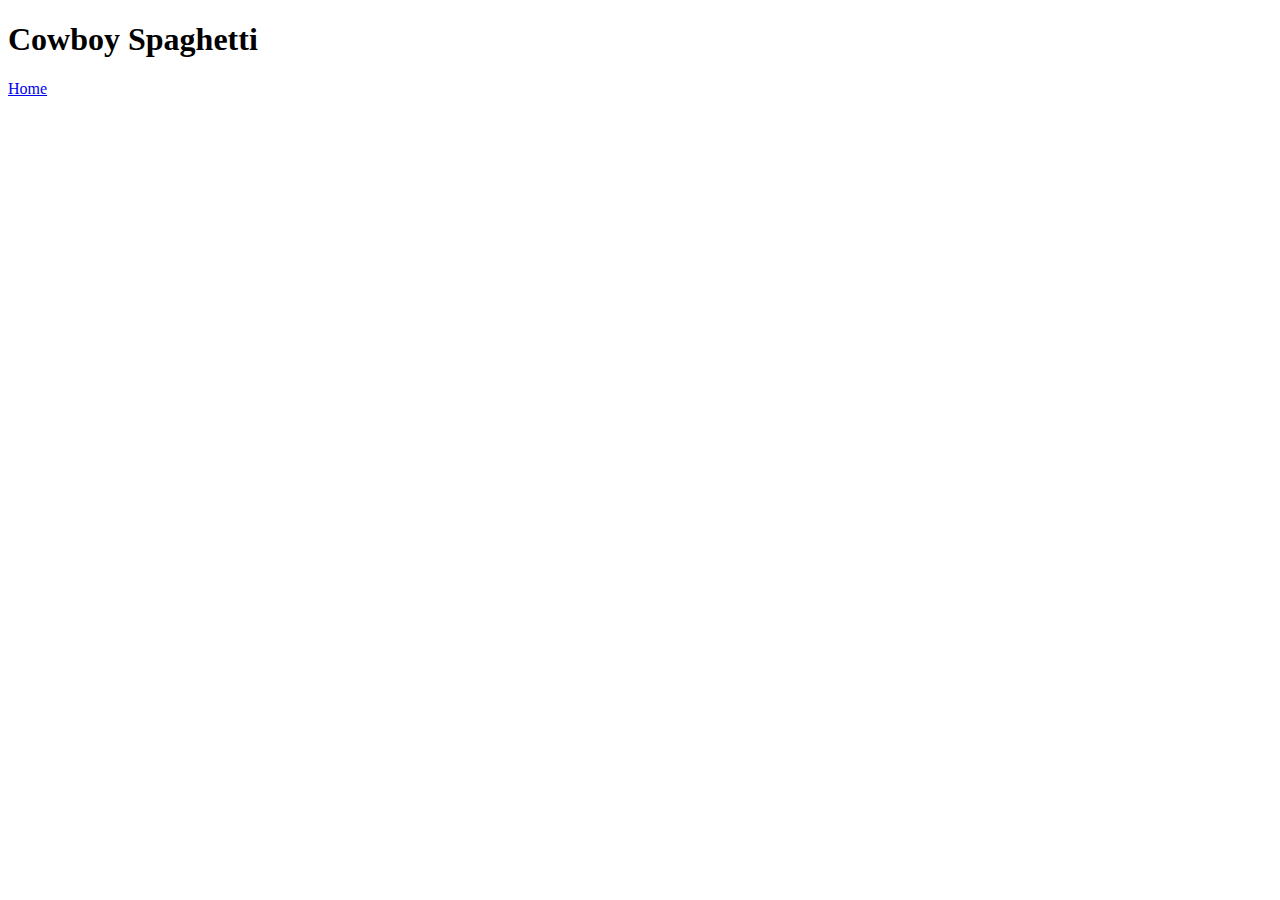
==== recipes/cowboy-spaghetti.html @ 9e5aa299 "Create link to Cowboy Spaghetti and back home" ====
<!DOCTYPE html>
<html lang="en">
<head>
    <meta charset="UTF-8">
    <meta name="viewport" content="width=device-width, initial-scale=1.0">
    <title>Cowboy Spaghetti</title>
</head>
<body>
    <h1>Cowboy Spaghetti</h1>

    <a href="../index.html">Home</a>
</body>
</html>
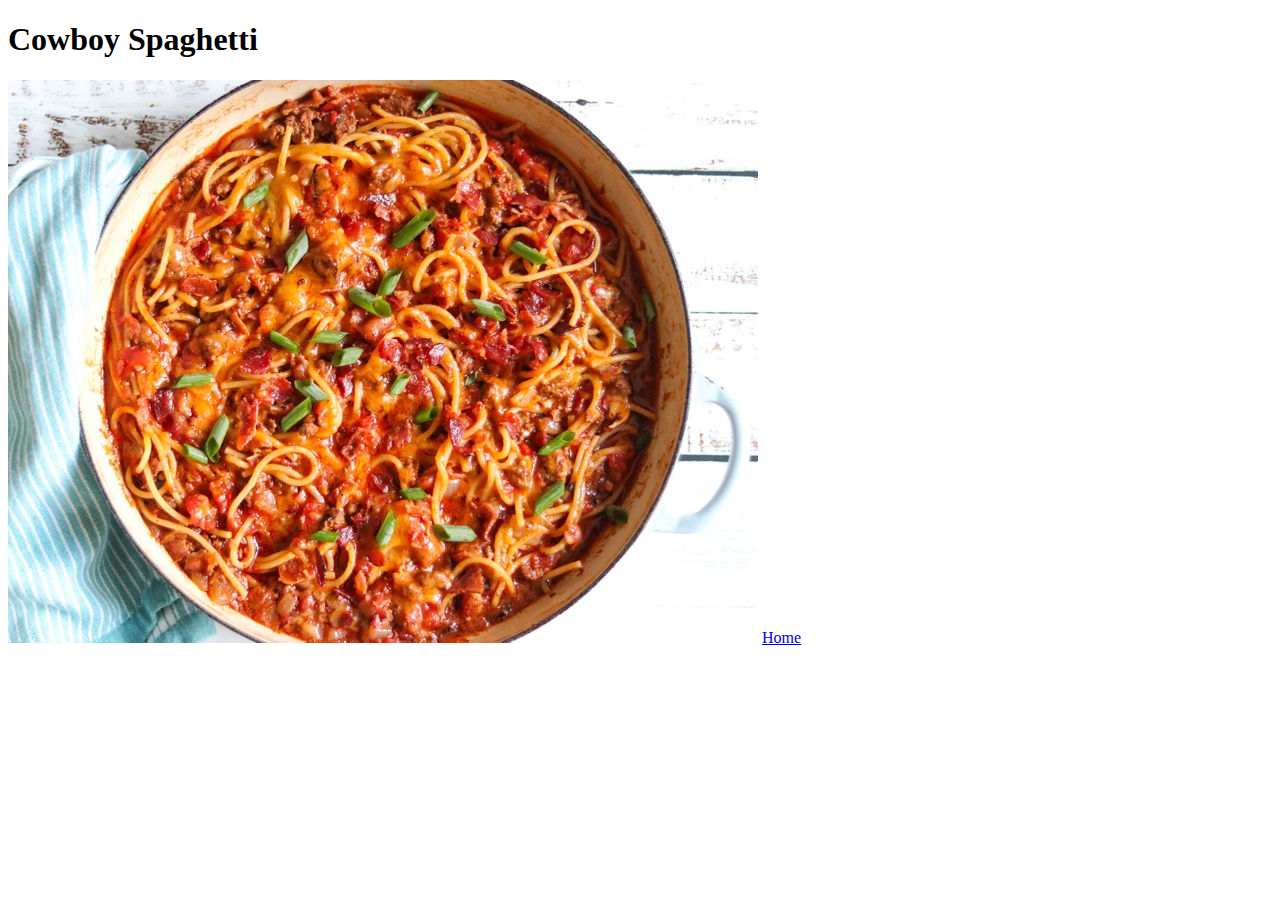
==== commit f1d3eaa5: "Add image of recipe to cowboy spaghetti" ====
--- a/recipes/cowboy-spaghetti.html
+++ b/recipes/cowboy-spaghetti.html
@@ -7,6 +7,7 @@
 </head>
 <body>
     <h1>Cowboy Spaghetti</h1>
+    <img src="../images/cowboy-spaghetti.jpg" alt="Image of finished recipe">
 
     <a href="../index.html">Home</a>
 </body>
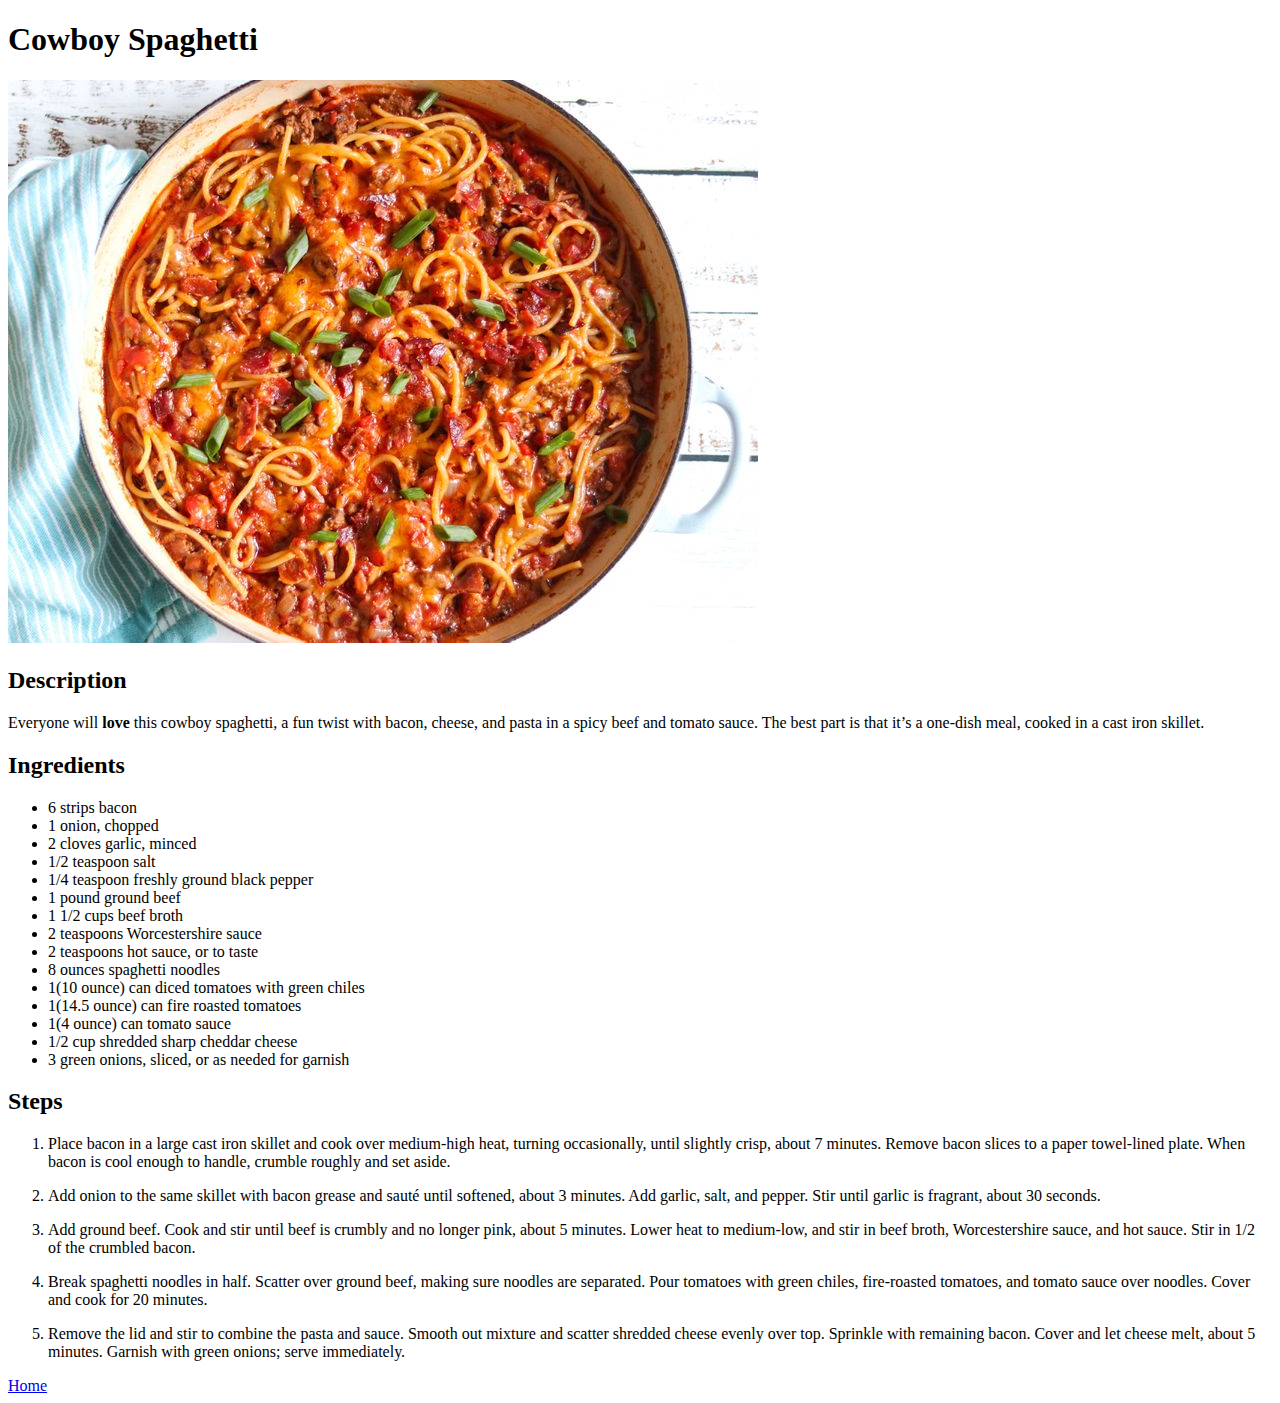
==== commit b779434e: "Add ingredients and steps to cowboy spaghetti" ====
--- a/recipes/cowboy-spaghetti.html
+++ b/recipes/cowboy-spaghetti.html
@@ -8,7 +8,41 @@
 <body>
     <h1>Cowboy Spaghetti</h1>
     <img src="../images/cowboy-spaghetti.jpg" alt="Image of finished recipe">
+    <h2>Description</h2>
+    <p>Everyone will <strong>love</strong> this cowboy spaghetti, a fun twist with bacon, cheese, 
+        and pasta in a spicy beef and tomato sauce. The best part is that it’s 
+        a one-dish meal, cooked in a cast iron skillet.</p>
+    <h2>Ingredients</h2>
+    <ul>
+        <li>6 strips bacon</li>
+        <li>1 onion, chopped</li>
+        <li>2 cloves garlic, minced</li>
+        <li>1/2 teaspoon salt</li>
+        <li>1/4 teaspoon freshly ground black pepper</li>
+        <li>1 pound ground beef</li>
+        <li>1 1/2 cups beef broth</li>
+        <li>2 teaspoons Worcestershire sauce</li>
+        <li>2 teaspoons hot sauce, or to taste</li>
+        <li>8 ounces spaghetti noodles</li>
+        <li>1(10 ounce) can diced tomatoes with green chiles</li>
+        <li>1(14.5 ounce) can fire roasted tomatoes</li>
+        <li>1(4 ounce) can tomato sauce</li>
+        <li>1/2 cup shredded sharp cheddar cheese</li>
+        <li>3 green onions, sliced, or as needed for garnish</li>
+    </ul>
+    <h2>Steps</h2>
+    <ol>
+        <li><p>Place bacon in a large cast iron skillet and cook over medium-high heat, turning occasionally, until slightly crisp, about 7 minutes. Remove bacon slices to a paper towel-lined plate. When bacon is cool enough to handle, crumble roughly and set aside.</p></li>
 
+        <li><p> Add onion to the same skillet with bacon grease and sauté until softened, about 3 minutes. Add garlic, salt, and pepper. Stir until garlic is fragrant, about 30 seconds.</p></li>
+
+        <li><p>Add ground beef. Cook and stir until beef is crumbly and no longer pink, about 5 minutes. Lower heat to medium-low, and stir in beef broth, Worcestershire sauce, and hot sauce. Stir in 1/2 of the crumbled bacon.</p></li>
+
+        <li><p>Break spaghetti noodles in half. Scatter over ground beef, making sure noodles are separated. Pour tomatoes with green chiles, fire-roasted tomatoes, and tomato sauce over noodles. Cover and cook for 20 minutes. </p></li>
+
+        <li>Remove the lid and stir to combine the pasta and sauce. Smooth out mixture and scatter shredded cheese evenly over top. Sprinkle with remaining bacon. Cover and let cheese melt, about 5 minutes. Garnish with green onions; serve immediately.</li>
+    </ol>
+    
     <a href="../index.html">Home</a>
 </body>
 </html>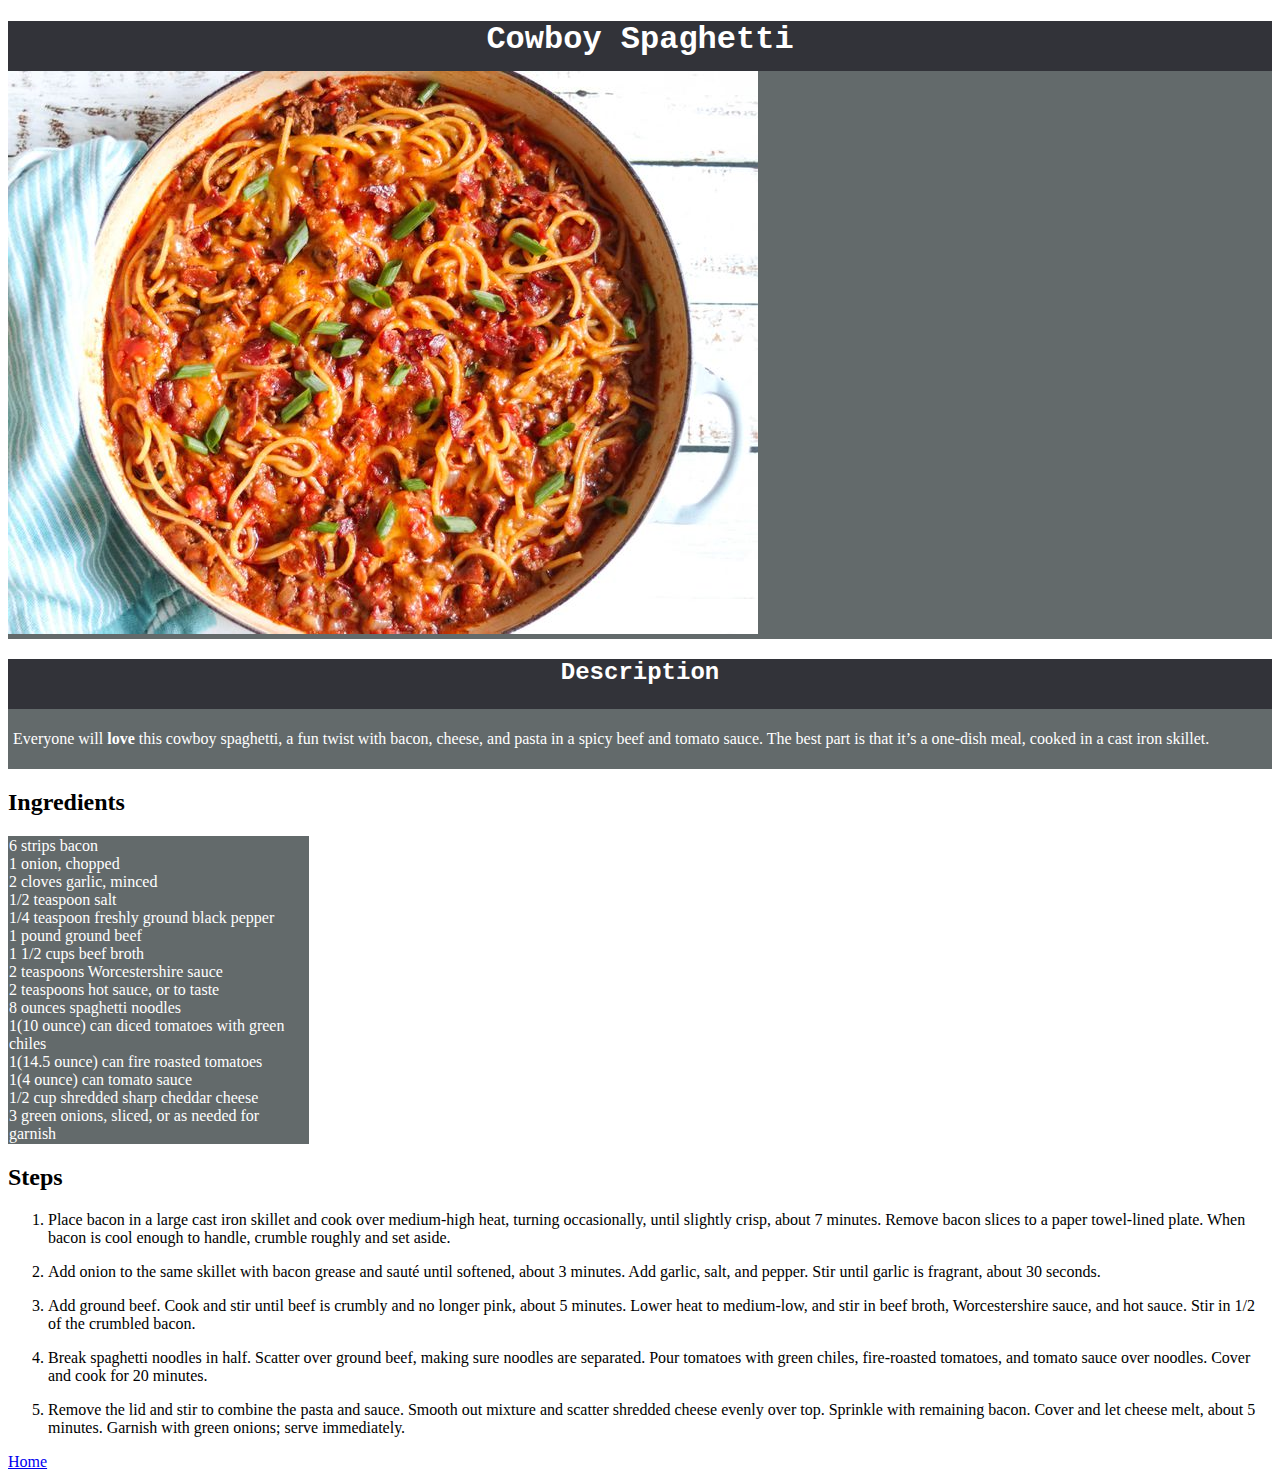
==== commit dcbe2b68: "Create a style sheet with basic gray styles" ====
--- a/recipes/cowboy-spaghetti.html
+++ b/recipes/cowboy-spaghetti.html
@@ -1,19 +1,30 @@
 <!DOCTYPE html>
 <html lang="en">
 <head>
+    <link rel ="stylesheet" href="../styles.css">
     <meta charset="UTF-8">
     <meta name="viewport" content="width=device-width, initial-scale=1.0">
     <title>Cowboy Spaghetti</title>
 </head>
 <body>
-    <h1>Cowboy Spaghetti</h1>
-    <img src="../images/cowboy-spaghetti.jpg" alt="Image of finished recipe">
-    <h2>Description</h2>
-    <p>Everyone will <strong>love</strong> this cowboy spaghetti, a fun twist with bacon, cheese, 
+    <div class="header">
+        <h1 class="text">Cowboy Spaghetti</h1>
+    </div>
+    <div class="image">
+        <img src="../images/cowboy-spaghetti.jpg" alt="Image of finished recipe">
+    </div>
+    
+    <div class="header">
+        <h2 class="text">Description</h2>
+    </div>
+    <div class="para">
+        <p>Everyone will <strong>love</strong> this cowboy spaghetti, a fun twist with bacon, cheese, 
         and pasta in a spicy beef and tomato sauce. The best part is that it’s 
         a one-dish meal, cooked in a cast iron skillet.</p>
+    </div>
+    
     <h2>Ingredients</h2>
-    <ul>
+    <ul class="links">
         <li>6 strips bacon</li>
         <li>1 onion, chopped</li>
         <li>2 cloves garlic, minced</li>
--- a/styles.css
+++ b/styles.css
@@ -0,0 +1,41 @@
+* {
+    align-self: center;
+}
+
+.header {
+    width: auto;
+    height: 50px;
+    font-weight: bold;
+    font-family: 'Courier New', Courier, monospace;
+    background-color: #323339;
+    color: white;
+}
+
+.header .text {
+    text-align: center;
+}
+
+.links {
+    width: 299px;
+    height: auto;
+    background-color: #636A6B;
+    color: white;
+    padding: 1px;
+}
+
+.image {
+    width: auto;
+    height: auto;
+    font-weight: bold;
+    font-family: 'Courier New', Courier, monospace;
+    background-color: #636A6B;
+    color: white;
+}
+
+.para {
+    width: auto;
+    height: auto;
+    background-color: #636A6B;
+    color: white;
+    padding: 5px
+}